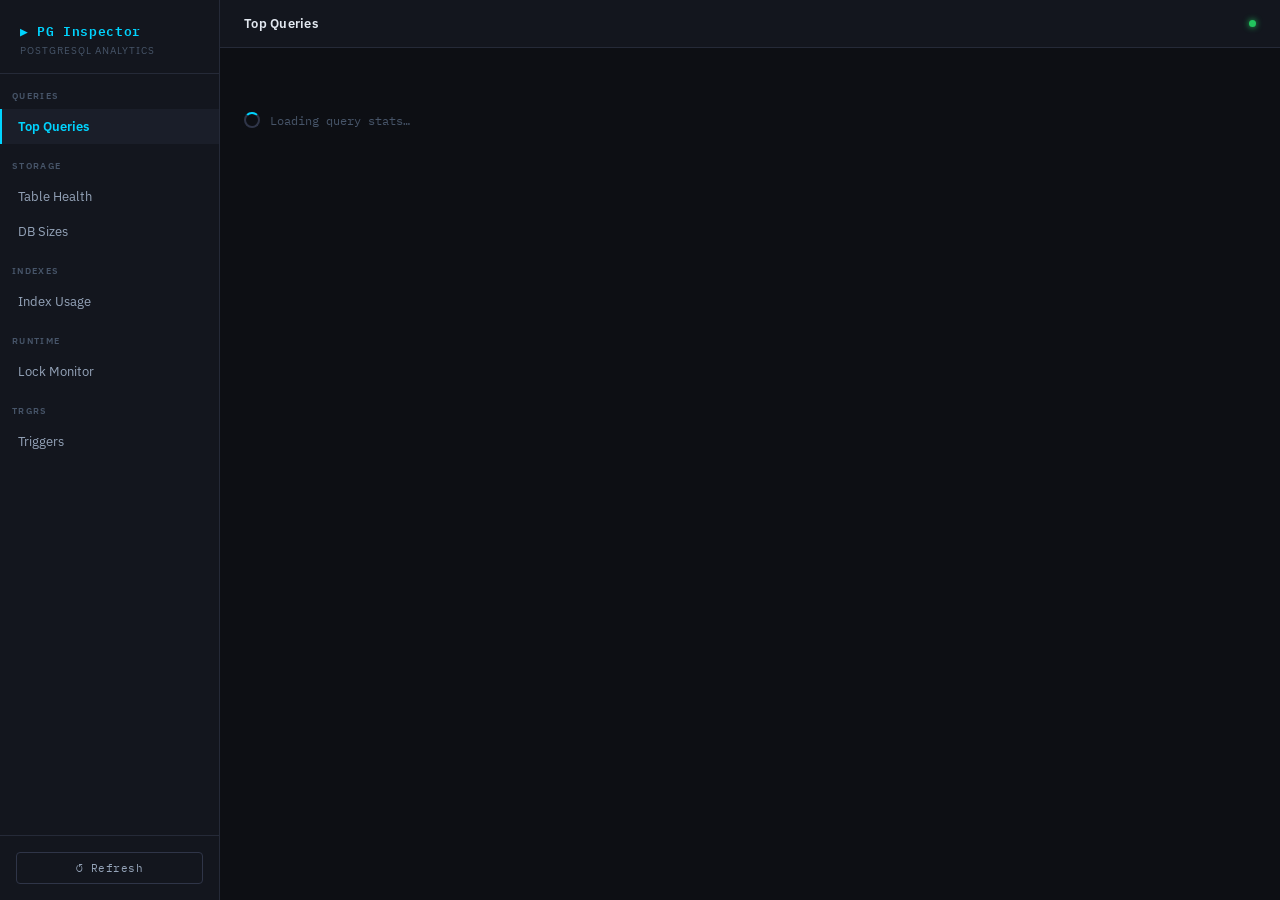
==== templates/index.html @ 7dd85de1 "devide html into separate files etx" ====
<!DOCTYPE html>
<html lang="pl">
<head>
    <meta charset="UTF-8">
    <meta name="viewport" content="width=device-width, initial-scale=1.0">
    <title>PG Inspector</title>
    <style>
        @import url('https://fonts.googleapis.com/css2?family=IBM+Plex+Mono:wght@400;600&family=IBM+Plex+Sans:wght@300;400;600&display=swap');

        :root {
            --bg: #0d0f14;
            --surface: #13161e;
            --surface2: #1a1e29;
            --border: #252a38;
            --border2: #2f3548;
            --accent: #00d4ff;
            --accent2: #7c3aed;
            --warn: #f59e0b;
            --danger: #ef4444;
            --success: #22c55e;
            --text: #e2e8f0;
            --text2: #94a3b8;
            --text3: #475569;
            --mono: 'IBM Plex Mono', monospace;
            --sans: 'IBM Plex Sans', sans-serif;
        }

        * { box-sizing: border-box; margin: 0; padding: 0; }

        body {
            background: var(--bg);
            color: var(--text);
            font-family: var(--sans);
            font-size: 14px;
            display: flex;
            height: 100vh;
            overflow: hidden;
        }

        #sidebar {
            width: 220px;
            min-width: 220px;
            background: var(--surface);
            border-right: 1px solid var(--border);
            display: flex;
            flex-direction: column;
            padding: 0;
        }

        #sidebar-logo {
            padding: 20px 20px 16px;
            border-bottom: 1px solid var(--border);
        }
        #sidebar-logo .logo-text {
            font-family: var(--mono);
            font-size: 13px;
            font-weight: 600;
            color: var(--accent);
            letter-spacing: 0.05em;
        }
        #sidebar-logo .logo-sub {
            font-size: 10px;
            color: var(--text3);
            margin-top: 2px;
            letter-spacing: 0.1em;
            text-transform: uppercase;
        }

        .nav-section {
            padding: 16px 12px 8px;
            font-size: 9px;
            font-weight: 600;
            letter-spacing: 0.15em;
            text-transform: uppercase;
            color: var(--text3);
        }

        .nav-item {
            display: flex;
            align-items: center;
            gap: 10px;
            padding: 9px 16px;
            cursor: pointer;
            color: var(--text2);
            font-size: 13px;
            font-weight: 400;
            border-left: 2px solid transparent;
            transition: all 0.15s;
        }
        .nav-item:hover { background: var(--surface2); color: var(--text); }
        .nav-item.active {
            background: var(--surface2);
            color: var(--accent);
            border-left-color: var(--accent);
            font-weight: 600;
        }

        #sidebar-footer {
            margin-top: auto;
            padding: 16px;
            border-top: 1px solid var(--border);
        }
        #refresh-btn {
            width: 100%;
            padding: 8px;
            background: transparent;
            border: 1px solid var(--border2);
            color: var(--text2);
            font-family: var(--mono);
            font-size: 11px;
            cursor: pointer;
            border-radius: 4px;
            transition: all 0.15s;
            letter-spacing: 0.05em;
        }
        #refresh-btn:hover { border-color: var(--accent); color: var(--accent); }

        #main {
            flex: 1;
            display: flex;
            flex-direction: column;
            overflow: hidden;
        }

        #topbar {
            height: 48px;
            border-bottom: 1px solid var(--border);
            display: flex;
            align-items: center;
            padding: 0 24px;
            gap: 16px;
            background: var(--surface);
            flex-shrink: 0;
        }
        #page-title {
            font-size: 13px;
            font-weight: 600;
            color: var(--text);
            letter-spacing: 0.02em;
        }
        #status-dot {
            width: 7px; height: 7px;
            border-radius: 50%;
            background: var(--success);
            box-shadow: 0 0 6px var(--success);
            margin-left: auto;
        }

        #content {
            flex: 1;
            overflow-y: auto;
            padding: 24px;
        }

        .view { display: none; }
        .view.active { display: block; }

        .card {
            background: var(--surface);
            border: 1px solid var(--border);
            border-radius: 6px;
            margin-bottom: 20px;
            overflow: hidden;
        }
        .card-header {
            padding: 14px 18px;
            border-bottom: 1px solid var(--border);
            font-size: 12px;
            font-weight: 600;
            letter-spacing: 0.08em;
            text-transform: uppercase;
            color: var(--text2);
            display: flex;
            align-items: center;
            gap: 8px;
        }
        .card-body { padding: 18px; }

        .data-table { width: 100%; border-collapse: collapse; font-family: var(--mono); font-size: 12px; }
        .data-table th {
            text-align: left;
            padding: 8px 12px;
            background: var(--surface2);
            color: var(--text3);
            font-size: 10px;
            letter-spacing: 0.1em;
            text-transform: uppercase;
            font-weight: 600;
            border-bottom: 1px solid var(--border);
            white-space: nowrap;
        }
        .data-table td {
            padding: 9px 12px;
            border-bottom: 1px solid var(--border);
            color: var(--text);
            vertical-align: top;
            max-width: 320px;
            overflow: hidden;
            text-overflow: ellipsis;
            white-space: nowrap;
        }
        .data-table tr:last-child td { border-bottom: none; }
        .data-table tr:hover td { background: var(--surface2); }
        .data-table td.wrap { white-space: pre-wrap; word-break: break-all; max-width: 400px; }

        .badge {
            display: inline-block;
            padding: 2px 7px;
            border-radius: 3px;
            font-size: 10px;
            font-weight: 600;
            font-family: var(--mono);
            letter-spacing: 0.05em;
        }
        .badge-danger { background: rgba(239,68,68,0.15); color: var(--danger); border: 1px solid rgba(239,68,68,0.3); }
        .badge-warn { background: rgba(245,158,11,0.15); color: var(--warn); border: 1px solid rgba(245,158,11,0.3); }
        .badge-ok { background: rgba(34,197,94,0.15); color: var(--success); border: 1px solid rgba(34,197,94,0.3); }
        .badge-info { background: rgba(0,212,255,0.12); color: var(--accent); border: 1px solid rgba(0,212,255,0.25); }

        .metrics-grid {
            display: grid;
            grid-template-columns: repeat(auto-fit, minmax(180px, 1fr));
            gap: 14px;
            margin-bottom: 20px;
        }
        .metric-card {
            background: var(--surface);
            border: 1px solid var(--border);
            border-radius: 6px;
            padding: 16px 18px;
        }
        .metric-label { font-size: 10px; font-weight: 600; letter-spacing: 0.1em; text-transform: uppercase; color: var(--text3); margin-bottom: 8px; }
        .metric-value { font-family: var(--mono); font-size: 22px; font-weight: 600; color: var(--text); }
        .metric-sub { font-size: 11px; color: var(--text3); margin-top: 3px; }

        #plan-modal {
            display: none;
            position: fixed; inset: 0;
            background: rgba(0,0,0,0.75);
            z-index: 100;
            align-items: center;
            justify-content: center;
        }
        #plan-modal.open { display: flex; }
        #plan-box {
            background: var(--surface);
            border: 1px solid var(--border2);
            border-radius: 8px;
            width: 90vw; max-width: 1200px;
            height: 85vh;
            display: flex;
            flex-direction: column;
            overflow: hidden;
        }
        #plan-header {
            padding: 14px 20px;
            border-bottom: 1px solid var(--border);
            display: flex;
            align-items: center;
            gap: 12px;
        }
        #plan-header h2 { font-size: 13px; font-weight: 600; color: var(--text); flex: 1; }
        #plan-close {
            background: none; border: none; color: var(--text2);
            font-size: 20px; cursor: pointer; line-height: 1;
        }
        #plan-tabs {
            display: flex;
            border-bottom: 1px solid var(--border);
            padding: 0 20px;
            background: var(--surface2);
        }
        .plan-tab {
            padding: 10px 16px;
            font-size: 12px;
            font-weight: 600;
            color: var(--text3);
            cursor: pointer;
            border-bottom: 2px solid transparent;
            margin-bottom: -1px;
            letter-spacing: 0.05em;
        }
        .plan-tab.active { color: var(--accent); border-bottom-color: var(--accent); }
        #plan-content {
            flex: 1;
            overflow: auto;
            padding: 20px;
        }

        .tree-node {
            margin: 4px 0;
            font-family: var(--mono);
            font-size: 12px;
        }
        .tree-node-header {
            display: inline-flex;
            align-items: center;
            gap: 6px;
            padding: 5px 10px;
            border-radius: 4px;
            background: var(--surface2);
            border: 1px solid var(--border);
            cursor: pointer;
            transition: border-color 0.15s;
            white-space: nowrap;
        }
        .tree-node-header:hover { border-color: var(--border2); }
        .tree-node-header.critical { border-color: rgba(239,68,68,0.5); background: rgba(239,68,68,0.06); }
        .tree-node-header.warn { border-color: rgba(245,158,11,0.4); background: rgba(245,158,11,0.05); }
        .node-type { font-weight: 600; color: var(--accent); }
        .node-type.join { color: var(--accent2); }
        .node-type.scan { color: #34d399; }
        .node-type.sort { color: #fb923c; }
        .node-cost { color: var(--text3); font-size: 11px; }
        .node-rows { color: var(--warn); font-size: 11px; }
        .node-time { color: var(--success); font-size: 11px; }
        .tree-children {
            margin-left: 28px;
            padding-left: 12px;
            border-left: 1px dashed var(--border2);
            margin-top: 3px;
        }
        .tree-toggle { color: var(--text3); cursor: pointer; user-select: none; font-size: 10px; }

        pre.plan-text {
            font-family: var(--mono);
            font-size: 12px;
            color: var(--text);
            white-space: pre-wrap;
            line-height: 1.6;
        }

        .lock-item {
            background: var(--surface2);
            border: 1px solid rgba(239,68,68,0.3);
            border-radius: 6px;
            padding: 16px;
            margin-bottom: 12px;
        }
        .lock-arrow {
            display: flex;
            align-items: center;
            gap: 12px;
            margin: 10px 0;
        }
        .lock-pid {
            background: var(--surface);
            border: 1px solid var(--border2);
            border-radius: 4px;
            padding: 8px 14px;
            font-family: var(--mono);
            font-size: 12px;
        }
        .lock-pid .pid-num { color: var(--accent); font-weight: 600; }
        .lock-pid .pid-user { color: var(--text2); font-size: 11px; }
        .lock-arrow-line {
            flex: 1;
            height: 2px;
            background: linear-gradient(90deg, var(--danger), transparent);
            position: relative;
        }
        .lock-arrow-line::after {
            content: '▶';
            position: absolute;
            right: 0;
            top: -7px;
            color: var(--danger);
            font-size: 12px;
        }

        .size-bar-row { margin-bottom: 10px; }
        .size-bar-label { display: flex; justify-content: space-between; margin-bottom: 4px; font-size: 12px; }
        .size-bar-name { font-family: var(--mono); color: var(--text); }
        .size-bar-val { font-family: var(--mono); color: var(--text2); font-size: 11px; }
        .size-bar-full { background: var(--surface2); border-radius: 4px; height: 20px; overflow: hidden; display: flex; }
        .size-bar-data { background: rgba(0,212,255,0.35); height: 100%; }
        .size-bar-idx { background: rgba(124,58,237,0.5); height: 100%; }

        .loader {
            display: flex; align-items: center; gap: 10px;
            color: var(--text3); font-family: var(--mono); font-size: 12px;
            padding: 40px 0;
        }
        .spinner {
            width: 16px; height: 16px;
            border: 2px solid var(--border2);
            border-top-color: var(--accent);
            border-radius: 50%;
            animation: spin 0.7s linear infinite;
        }
        @keyframes spin { to { transform: rotate(360deg); } }

        .query-cell {
            font-family: var(--mono); font-size: 11px; color: var(--text2);
            max-width: 380px; overflow: hidden; text-overflow: ellipsis; white-space: nowrap;
            cursor: pointer;
        }
        .query-cell:hover { color: var(--accent); }

        .btn {
            padding: 4px 10px;
            font-family: var(--mono);
            font-size: 11px;
            background: transparent;
            border: 1px solid var(--border2);
            color: var(--text2);
            border-radius: 3px;
            cursor: pointer;
            transition: all 0.15s;
            white-space: nowrap;
        }
        .btn:hover { border-color: var(--accent); color: var(--accent); }
        .btn-danger:hover { border-color: var(--danger); color: var(--danger); }

        .empty-state {
            padding: 40px;
            text-align: center;
            color: var(--text3);
            font-size: 13px;
        }

        ::-webkit-scrollbar { width: 6px; height: 6px; }
        ::-webkit-scrollbar-track { background: transparent; }
        ::-webkit-scrollbar-thumb { background: var(--border2); border-radius: 3px; }
        ::-webkit-scrollbar-thumb:hover { background: var(--text3); }
    </style>
</head>
<body>

<nav id="sidebar">
    <div id="sidebar-logo">
        <div class="logo-text">▶ PG Inspector</div>
        <div class="logo-sub">PostgreSQL Analytics</div>
    </div>
    <div class="nav-section">Queries</div>
    <div class="nav-item active" onclick="showView('queries')">
        Top Queries
    </div>
    <div class="nav-section">Storage</div>
    <div class="nav-item" onclick="showView('tables')">
        Table Health
    </div>
    <div class="nav-item" onclick="showView('sizes')">
        DB Sizes
    </div>
    <div class="nav-section">Indexes</div>
    <div class="nav-item" onclick="showView('indexes')">
        Index Usage
    </div>
    <div class="nav-section">Runtime</div>
    <div class="nav-item" onclick="showView('locks')">
        Lock Monitor
    </div>
    <div class="nav-section">Trgrs</div>
    <div class="nav-item" onclick="showView('triggers')">
        Triggers
    </div>
    <div id="sidebar-footer">
        <button id="refresh-btn" onclick="refreshCurrent()">↺ Refresh</button>
    </div>
</nav>

<div id="main">
    <div id="topbar">
        <span id="page-title">Top Queries</span>
        <span id="status-dot"></span>
    </div>
    <div id="content">

        <div id="view-queries" class="view active">
            <div id="queries-content"><div class="loader"><div class="spinner"></div>Loading query stats…</div></div>
        </div>

        <div id="view-tables" class="view">
            <div id="tables-content"><div class="loader"><div class="spinner"></div>Loading table health…</div></div>
        </div>

        <div id="view-sizes" class="view">
            <div id="sizes-content"><div class="loader"><div class="spinner"></div>Loading sizes…</div></div>
        </div>

        <div id="view-indexes" class="view">
            <div id="indexes-content"><div class="loader"><div class="spinner"></div>Loading indexes…</div></div>
        </div>

        <div id="view-locks" class="view">
            <div id="locks-content"><div class="loader"><div class="spinner"></div>Loading locks…</div></div>
        </div>

        <div id="view-triggers" class="view">
            <div id="triggers-content"><div class="loader"><div class="spinner"></div>Ładowanie triggerów…</div></div>
        </div>

    </div>
</div>

<div id="plan-modal">
    <div id="plan-box">
        <div id="plan-header">
            <h2>Query Execution Plan</h2>
            <button id="plan-close" onclick="closePlan()">✕</button>
        </div>
        <div id="plan-tabs">
            <div class="plan-tab active" onclick="switchPlanTab('tree')">Tree View</div>
            <div class="plan-tab" onclick="switchPlanTab('with')">With Indexes</div>
            <div class="plan-tab" onclick="switchPlanTab('without')">Without Indexes</div>
        </div>
        <div id="plan-content"></div>
    </div>
</div>

<script src="{{ url_for('static', filename='js/app.js') }}"></script>
</body>
</html>
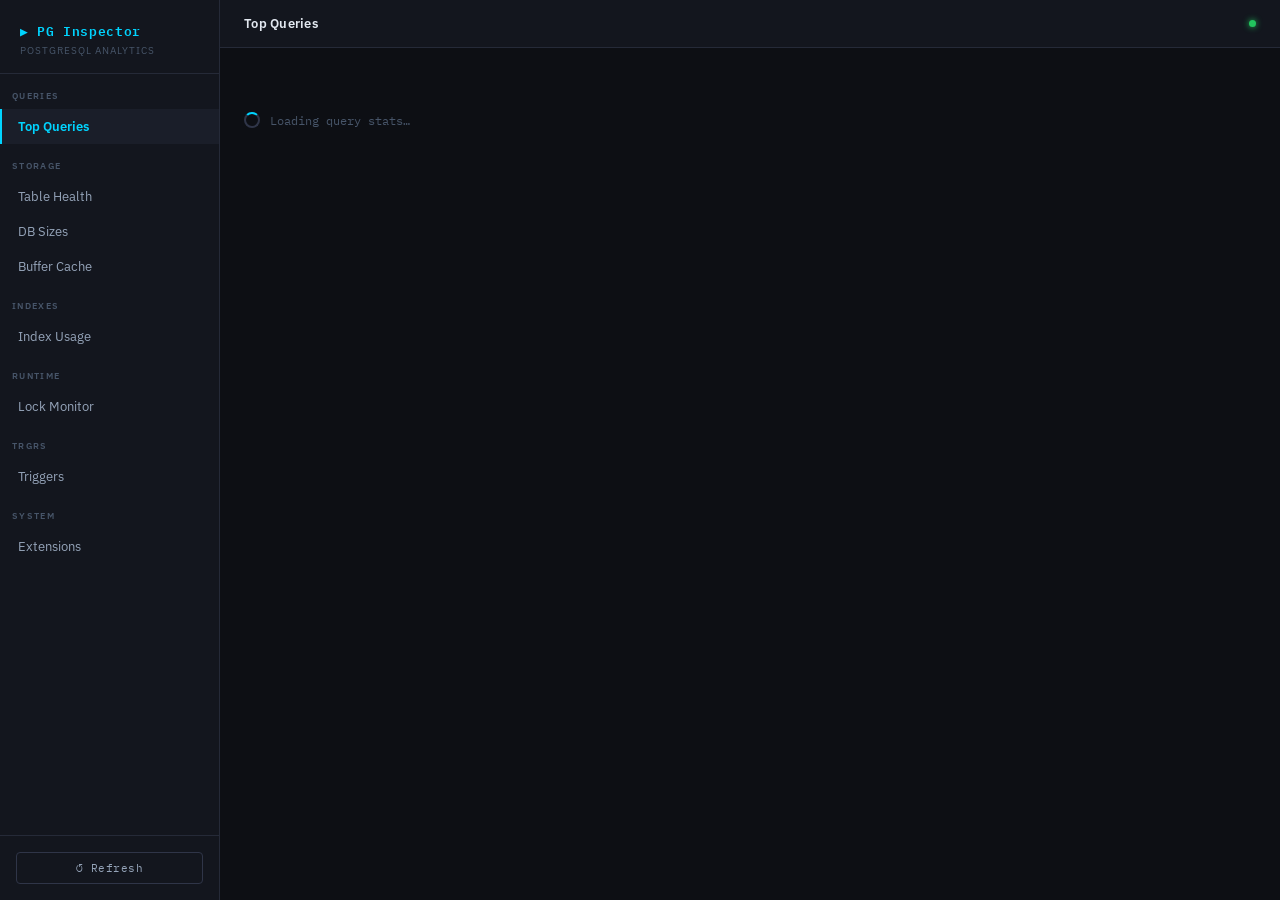
==== commit 271b4da5: "Port extensions and buffer-cache views into the modern architecture feature/execution-tree rewrote t" ====
--- a/templates/index.html
+++ b/templates/index.html
@@ -443,6 +443,9 @@
     <div class="nav-item" onclick="showView('sizes')">
         DB Sizes
     </div>
+    <div class="nav-item" onclick="showView('cache')">
+        Buffer Cache
+    </div>
     <div class="nav-section">Indexes</div>
     <div class="nav-item" onclick="showView('indexes')">
         Index Usage
@@ -454,6 +457,10 @@
     <div class="nav-section">Trgrs</div>
     <div class="nav-item" onclick="showView('triggers')">
         Triggers
+    </div>
+    <div class="nav-section">System</div>
+    <div class="nav-item" onclick="showView('extensions')">
+        Extensions
     </div>
     <div id="sidebar-footer">
         <button id="refresh-btn" onclick="refreshCurrent()">↺ Refresh</button>
@@ -489,6 +496,14 @@
 
         <div id="view-triggers" class="view">
             <div id="triggers-content"><div class="loader"><div class="spinner"></div>Ładowanie triggerów…</div></div>
+        </div>
+
+        <div id="view-cache" class="view">
+            <div id="cache-content"><div class="loader"><div class="spinner"></div>Loading buffer cache…</div></div>
+        </div>
+
+        <div id="view-extensions" class="view">
+            <div id="extensions-content"><div class="loader"><div class="spinner"></div>Loading extensions…</div></div>
         </div>
 
     </div>
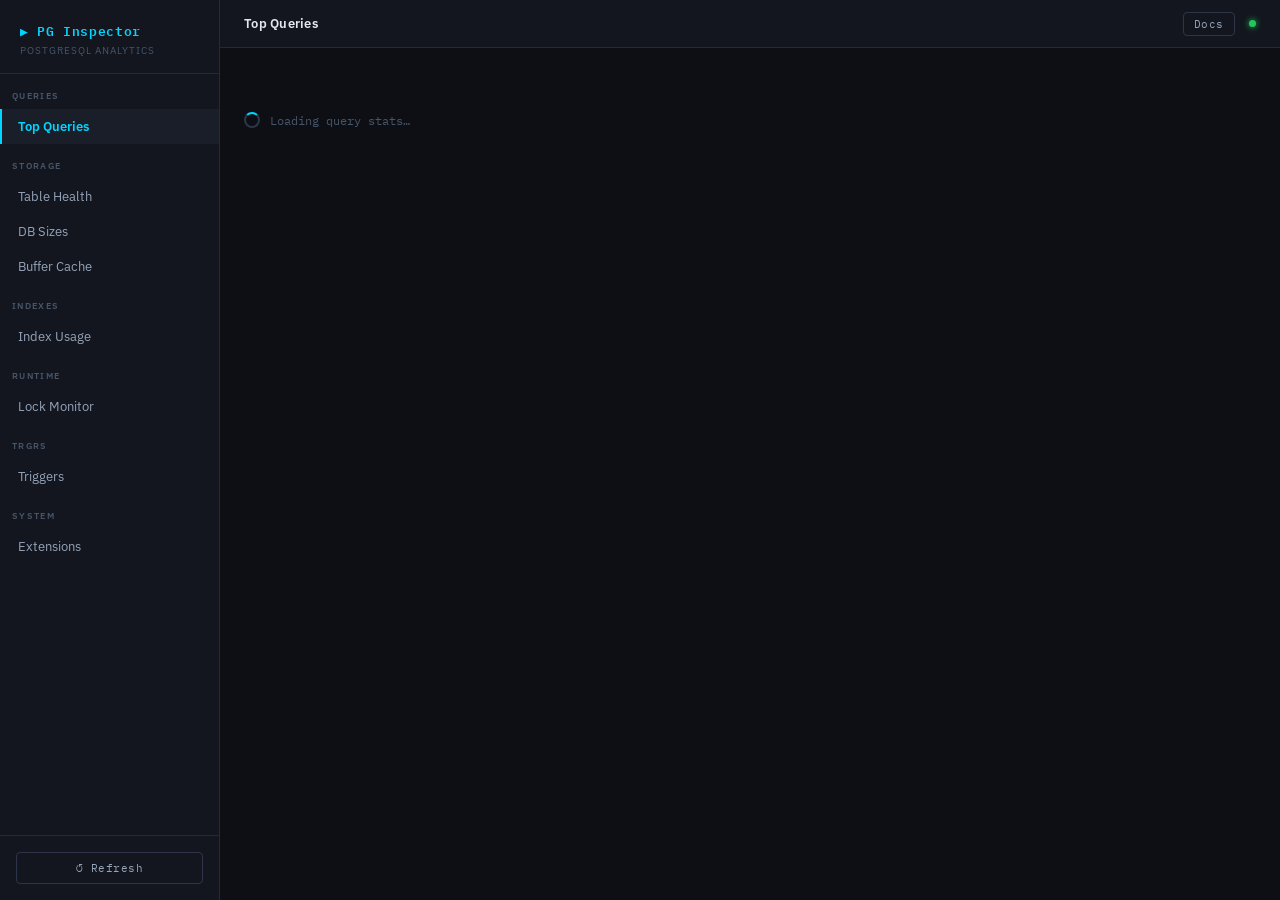
==== commit 710c7b37: "implement docs page" ====
--- a/templates/index.html
+++ b/templates/index.html
@@ -143,8 +143,25 @@
             border-radius: 50%;
             background: var(--success);
             box-shadow: 0 0 6px var(--success);
+        }
+        #topbar-actions {
             margin-left: auto;
-        }
+            display: flex;
+            align-items: center;
+            gap: 14px;
+        }
+        #docs-link {
+            font-family: var(--mono);
+            font-size: 11px;
+            color: var(--text2);
+            text-decoration: none;
+            letter-spacing: 0.05em;
+            padding: 4px 10px;
+            border: 1px solid var(--border2);
+            border-radius: 4px;
+            transition: all 0.15s;
+        }
+        #docs-link:hover { border-color: var(--accent); color: var(--accent); }
 
         #content {
             flex: 1;
@@ -470,7 +487,10 @@
 <div id="main">
     <div id="topbar">
         <span id="page-title">Top Queries</span>
-        <span id="status-dot"></span>
+        <div id="topbar-actions">
+            <a href="/docs" id="docs-link">Docs</a>
+            <span id="status-dot"></span>
+        </div>
     </div>
     <div id="content">
 
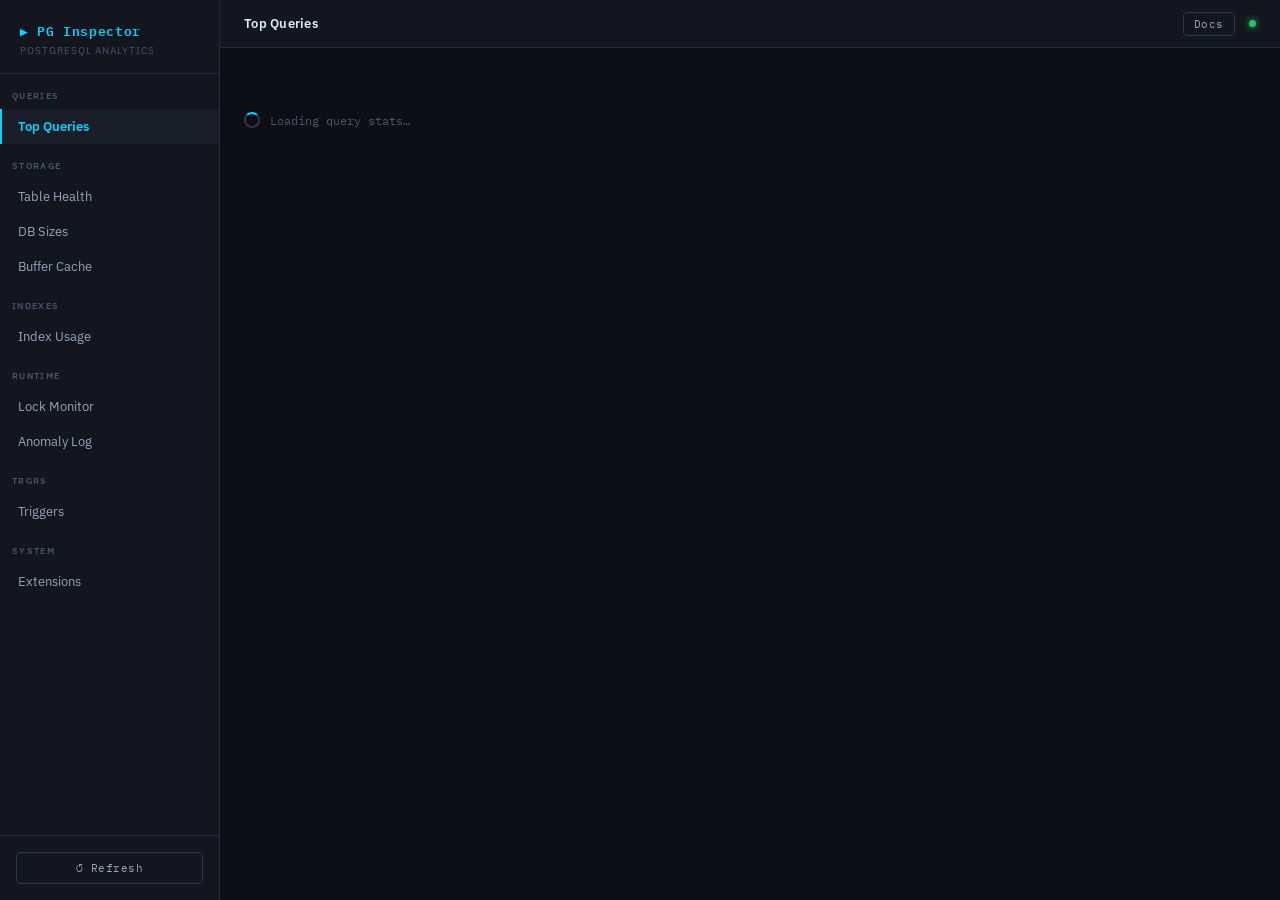
==== commit 10e9b0e2: "add logs view to dashboard" ====
--- a/templates/index.html
+++ b/templates/index.html
@@ -436,6 +436,65 @@
             font-size: 13px;
         }
 
+        .plan-notice {
+            margin-bottom: 14px;
+            padding: 12px 14px;
+            border-radius: 6px;
+            font-size: 12px;
+            line-height: 1.5;
+            border: 1px solid var(--border2);
+            background: var(--surface2);
+            color: var(--text2);
+        }
+        .plan-notice-warn { border-left: 3px solid var(--warn); }
+        .plan-notice-info { border-left: 3px solid var(--accent); }
+
+        .anomaly-item {
+            border-bottom: 1px solid var(--border);
+            padding: 14px 18px;
+        }
+        .anomaly-item:last-child { border-bottom: none; }
+        .anomaly-meta {
+            display: flex;
+            flex-wrap: wrap;
+            gap: 10px;
+            align-items: center;
+            margin-bottom: 6px;
+        }
+        .anomaly-time {
+            font-family: var(--mono);
+            font-size: 11px;
+            color: var(--text3);
+        }
+        .anomaly-type {
+            font-family: var(--mono);
+            font-size: 10px;
+            color: var(--accent);
+            letter-spacing: 0.05em;
+        }
+        .anomaly-message {
+            font-size: 13px;
+            color: var(--text);
+            margin-bottom: 6px;
+        }
+        .anomaly-details {
+            font-family: var(--mono);
+            font-size: 11px;
+            color: var(--text2);
+            white-space: pre-wrap;
+            word-break: break-word;
+            max-height: 120px;
+            overflow-y: auto;
+            background: var(--surface2);
+            border: 1px solid var(--border);
+            border-radius: 4px;
+            padding: 8px 10px;
+        }
+        .severity-critical, .severity-error { color: var(--danger); }
+        .severity-warning { color: var(--warn); }
+        .severity-info { color: var(--accent); }
+        .severity-debug { color: var(--text3); }
+
         ::-webkit-scrollbar { width: 6px; height: 6px; }
         ::-webkit-scrollbar-track { background: transparent; }
         ::-webkit-scrollbar-thumb { background: var(--border2); border-radius: 3px; }
@@ -471,6 +530,9 @@
     <div class="nav-item" onclick="showView('locks')">
         Lock Monitor
     </div>
+    <div class="nav-item" onclick="showView('anomalies')">
+        Anomaly Log
+    </div>
     <div class="nav-section">Trgrs</div>
     <div class="nav-item" onclick="showView('triggers')">
         Triggers
@@ -514,6 +576,10 @@
             <div id="locks-content"><div class="loader"><div class="spinner"></div>Loading locks…</div></div>
         </div>
 
+        <div id="view-anomalies" class="view">
+            <div id="anomalies-content"><div class="loader"><div class="spinner"></div>Loading anomaly log…</div></div>
+        </div>
+
         <div id="view-triggers" class="view">
             <div id="triggers-content"><div class="loader"><div class="spinner"></div>Ładowanie triggerów…</div></div>
         </div>
